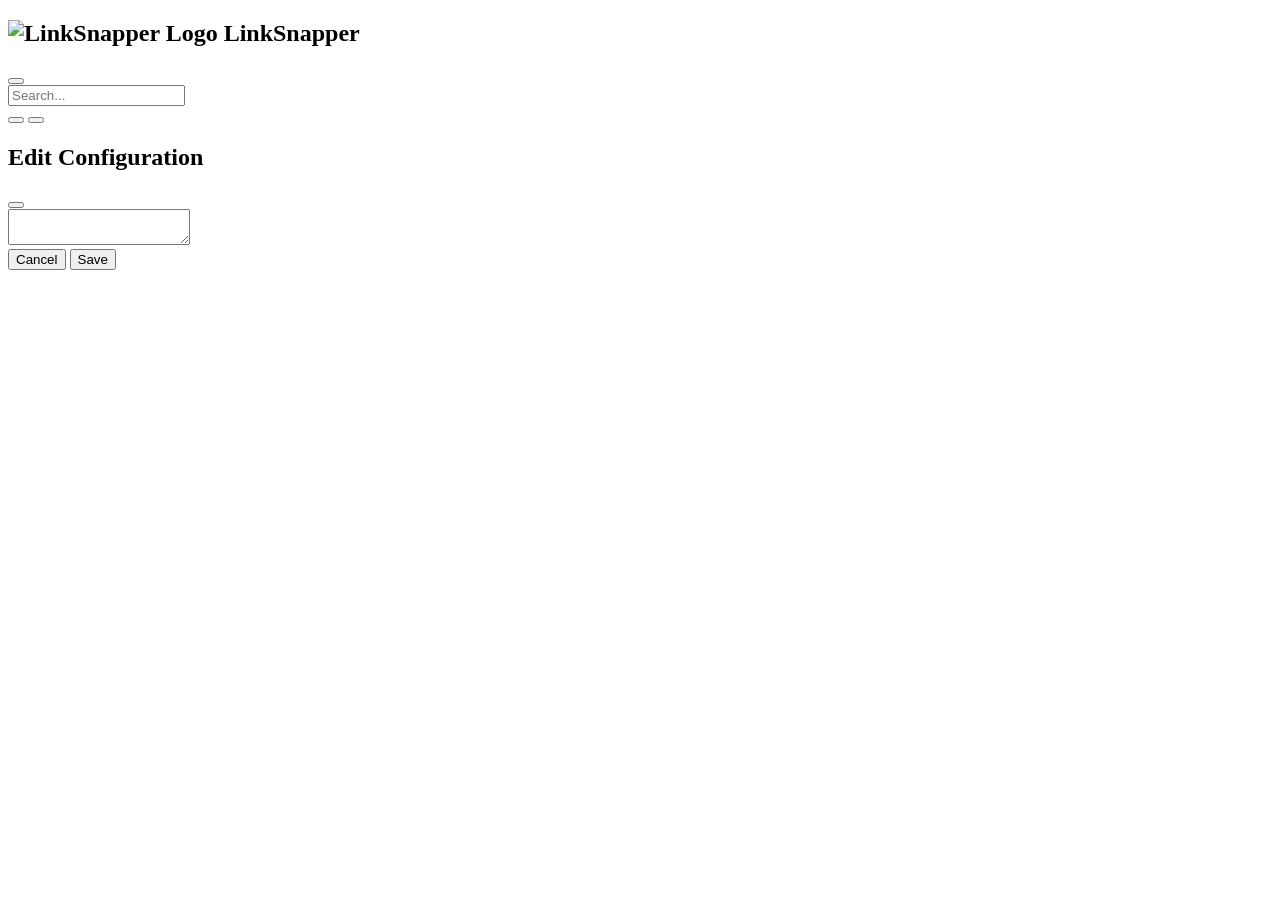
==== internal/server/static/index.html @ 29a8ebce "Align LinkSnapper with Go Web Only skill conventions. Restructure to Cobra serve + internal/server w" ====
<!DOCTYPE html>
<html lang="en" class="dark">
<head>
    <meta charset="UTF-8">
    <meta name="viewport" content="width=device-width, initial-scale=1.0">
    <meta name="theme-color" content="#1e1e2e">
    <meta name="description" content="A sleek and minimalist bookmark manager">
    <meta name="apple-mobile-web-app-capable" content="yes">
    <meta name="apple-mobile-web-app-status-bar-style" content="default">
    <meta name="apple-mobile-web-app-title" content="LinkSnapper">
    <link rel="manifest" href="/static/manifest.json">
    <link rel="icon" type="image/x-icon" href="/static/icons/favicon.ico">
    <link rel="icon" type="image/png" sizes="32x32" href="/static/icons/favicon.png">
    <link rel="apple-touch-icon" sizes="180x180" href="/static/icons/apple-touch-icon.png">
    <title>LinkSnapper</title>

    <link href="/static/css/inter.css" rel="stylesheet">
    <link href="/static/css/jetbrains-mono.css" rel="stylesheet">

    <script src="/static/js/tailwindcss.js"></script>
    <script src="/static/js/lucide.min.js"></script>

    <script>
        tailwind.config = {
          darkMode: 'class',
          theme: {
            extend: {
              fontFamily: {
                sans: ['Inter', 'sans-serif'],
                mono: ['JetBrains Mono', 'monospace'],
              },
              colors: {

                'ctp-rosewater': '#f5e0dc', rosewater: '#f5e0dc',
                'ctp-flamingo': '#f2cdcd', flamingo: '#f2cdcd',
                'ctp-pink': '#f5c2e7', pink: '#f5c2e7',
                'ctp-mauve': '#cba6f7', mauve: '#cba6f7',
                'ctp-red': '#f38ba8', red: '#f38ba8',
                'ctp-maroon': '#eba0ac', maroon: '#eba0ac',
                'ctp-peach': '#fab387', peach: '#fab387',
                'ctp-yellow': '#f9e2af', yellow: '#f9e2af',
                'ctp-green': '#a6e3a1', green: '#a6e3a1',
                'ctp-teal': '#94e2d5', teal: '#94e2d5',
                'ctp-sky': '#89dceb', sky: '#89dceb',
                'ctp-sapphire': '#74c7ec', sapphire: '#74c7ec',
                'ctp-blue': '#89b4fa', blue: '#89b4fa',
                'ctp-lavender': '#b4befe', lavender: '#b4befe',
                'ctp-text': '#cdd6f4', text: '#cdd6f4',
                'ctp-subtext1': '#bac2de', subtext1: '#bac2de',
                'ctp-subtext0': '#a6adc8', subtext0: '#a6adc8',
                'ctp-overlay2': '#9399b2', overlay2: '#9399b2',
                'ctp-overlay1': '#7f849c', overlay1: '#7f849c',
                'ctp-overlay0': '#6c7086', overlay0: '#6c7086',
                'ctp-surface2': '#585b70', surface2: '#585b70',
                'ctp-surface1': '#45475a', surface1: '#45475a',
                'ctp-surface0': '#313244', surface0: '#313244',
                'ctp-base': '#1e1e2e', base: '#1e1e2e',
                'ctp-mantle': '#181825', mantle: '#181825',
                'ctp-crust': '#11111b', crust: '#11111b'

              }
            }
          }
        }
    </script>
    <style>
        :root {
            --rosewater: #f5e0dc; --flamingo: #f2cdcd; --pink: #f5c2e7;
            --mauve: #cba6f7; --red: #f38ba8; --maroon: #eba0ac;
            --peach: #fab387; --yellow: #f9e2af; --green: #a6e3a1;
            --teal: #94e2d5; --sky: #89dceb; --sapphire: #74c7ec;
            --blue: #89b4fa; --lavender: #b4befe; --text: #cdd6f4;
            --subtext1: #bac2de; --subtext0: #a6adc8; --overlay2: #9399b2;
            --overlay1: #7f849c; --overlay0: #6c7086; --surface2: #585b70;
            --surface1: #45475a; --surface0: #313244; --base: #1e1e2e;
            --mantle: #181825; --crust: #11111b;
        }

        ::-webkit-scrollbar { width: 8px; }
        ::-webkit-scrollbar-track { background: #11111b; }
        ::-webkit-scrollbar-thumb { background: #313244; border-radius: 4px; }
        ::-webkit-scrollbar-thumb:hover { background: #45475a; }

        summary { list-style: none; cursor: pointer; }
        summary::-webkit-details-marker { display: none; }
        .chevron-icon { transition: transform 0.2s ease-in-out; flex-shrink: 0; }
        details[open] > summary > .chevron-icon { transform: rotate(90deg); }
</style>
</head>

<body class="bg-mantle text-text font-sans antialiased min-h-screen">
    <div class="relative min-h-screen flex">

        <aside id="sidebar" class="bg-mantle w-72 p-6 flex-shrink-0 flex-col z-30 border-r border-surface0 lg:relative hidden lg:flex h-screen sticky top-0">
            <div class="flex items-center justify-between flex-shrink-0 mb-8">
                <h1 class="text-xl font-bold text-mauve flex items-center">
                    <img src="/static/icons/logo.png" alt="LinkSnapper Logo" class="w-8 h-8 mr-3">
                    LinkSnapper
                </h1>
                <button id="open-settings-btn" class="text-subtext1 hover:text-rosewater">
                    <i data-lucide="settings-2"></i>
                </button>
            </div>
            <div id="bookmarks-container" class="overflow-y-auto flex-grow pr-2 space-y-4 text-sm scrollbar-thin"></div>
        </aside>

        <div class="flex-1 max-w-7xl mx-auto p-4 sm:p-6 lg:p-8 overflow-y-auto h-screen">

        <header class="space-y-4 sm:space-y-0 sm:flex sm:items-center sm:justify-between sm:gap-6 mb-8">

            <div class="flex items-center gap-2 w-full justify-end">

                <div class="relative flex-grow">
                    <i data-lucide="search" class="absolute left-4 top-1/2 -translate-y-1/2 w-4 h-4 text-subtext0"></i>
                    <input type="text" id="searchInput" placeholder="Search..." class="w-full bg-crust border border-surface0 rounded-full py-2.5 pl-12 pr-4 text-text placeholder:text-subtext0 focus:outline-none focus:ring-2 focus:ring-mauve focus:ring-offset-2 focus:ring-offset-mantle transition-all">
                </div>

                <div class="flex items-center gap-2">
                    <button id="addLinkBtn" title="Add New Link" class="flex-shrink-0 w-11 h-11 flex items-center justify-center bg-mauve text-crust rounded-full hover:brightness-110 transition-all focus:outline-none focus:ring-2 focus:ring-mauve focus:ring-offset-2 focus:ring-offset-mantle">
                        <i data-lucide="plus" class="w-5 h-5"></i>
                    </button>
                    <button id="downloadLinksBtn" title="Download Links" class="flex-shrink-0 w-11 h-11 flex items-center justify-center bg-surface0 text-subtext1 rounded-full hover:bg-surface1 hover:text-text transition-colors">
                        <i data-lucide="download" class="w-5 h-5"></i>
                    </button>
                </div>
            </div>
        </header>

        <div id="addLinkForm" class="bg-base p-6 rounded-lg mb-8" style="display: none;">
            <form id="linkForm" class="space-y-4">
                <div>
                    <label for="url" class="block mb-1.5 text-sm font-medium text-subtext1">URL</label>
                    <input type="url" id="url" name="url" required class="w-full bg-crust border border-surface0 rounded-md p-2.5 text-text focus:outline-none focus:ring-2 focus:ring-mauve focus:border-surface1">
                </div>
                <div class="grid grid-cols-1 md:grid-cols-2 gap-4">
                    <div>
                        <label for="name" class="block mb-1.5 text-sm font-medium text-subtext1">Name</label>
                        <input type="text" id="name" name="name" class="w-full bg-crust border border-surface0 rounded-md p-2.5 text-text focus:outline-none focus:ring-2 focus:ring-mauve focus:border-surface1">
                    </div>
                    <div class="relative">
                        <label for="category" class="block mb-1.5 text-sm font-medium text-subtext1">Category (e.g. Tech/Go)</label>
                        <input type="text" id="category" name="category" placeholder="Uncategorized" class="w-full bg-crust border border-surface0 rounded-md p-2.5 text-text focus:outline-none focus:ring-2 focus:ring-mauve focus:border-surface1">
                    </div>
                </div>
                <div>
                    <label for="description" class="block mb-1.5 text-sm font-medium text-subtext1">Description</label>
                    <textarea id="description" name="description" rows="3" class="w-full bg-crust border border-surface0 rounded-md p-2.5 text-text focus:outline-none focus:ring-2 focus:ring-mauve focus:border-surface1"></textarea>
                </div>
                <div class="flex justify-end gap-3 pt-2">
                    <button type="button" id="cancelBtn" class="bg-transparent border border-surface1 text-subtext1 font-semibold px-4 py-2 rounded-lg hover:bg-surface1 hover:text-text transition-colors">Cancel</button>
                    <button type="submit" class="bg-mauve text-crust font-semibold px-4 py-2 rounded-lg hover:brightness-110 transition-all">Save Link</button>
                </div>
            </form>
        </div>

        <nav id="breadcrumb" class="flex items-center justify-center gap-2 text-sm text-subtext0 mb-8">
        </nav>

        <main id="contentArea">
        </main>
    </div>

    <div id="settings-modal" class="fixed inset-0 bg-black/70 z-40 hidden items-center justify-center">
        <div class="bg-crust p-6 rounded-lg w-full max-w-3xl h-[80vh] flex flex-col shadow-2xl">
            <div class="flex justify-between items-center mb-4 flex-shrink-0">
                <h2 class="text-xl font-bold text-mauve flex items-center">
                    <i data-lucide="settings-2" class="mr-3"></i>Edit Configuration
                </h2>
                <button id="close-modal-btn" class="text-subtext1 hover:text-rosewater">
                    <i data-lucide="x"></i>
                </button>
            </div>
            <textarea id="config-editor" class="w-full flex-grow bg-base text-text p-4 rounded-md font-mono text-sm resize-none border border-surface0 focus:outline-none focus:ring-2 focus:ring-mauve"></textarea>
            <div id="save-status" class="text-sm h-5 mt-2 text-subtext1"></div>
            <div class="flex justify-end space-x-4 mt-2 flex-shrink-0">
                <button id="cancel-btn" class="px-5 py-2 bg-surface1 rounded-md hover:bg-surface2 transition-colors">Cancel</button>
                <button id="save-btn" class="px-5 py-2 bg-blue text-base rounded-md hover:bg-sapphire transition-colors font-semibold flex items-center">
                    <span id="save-btn-text">Save</span>
                    <div id="save-spinner" class="w-4 h-4 border-2 border-base border-t-transparent rounded-full animate-spin ml-2 hidden"></div>
                </button>
            </div>
        </div>
    </div>

    <script src="/static/app.js"></script>
    <script>
        if (typeof lucide !== 'undefined') {
            lucide.createIcons();
        }
    </script>
</body>
</html>
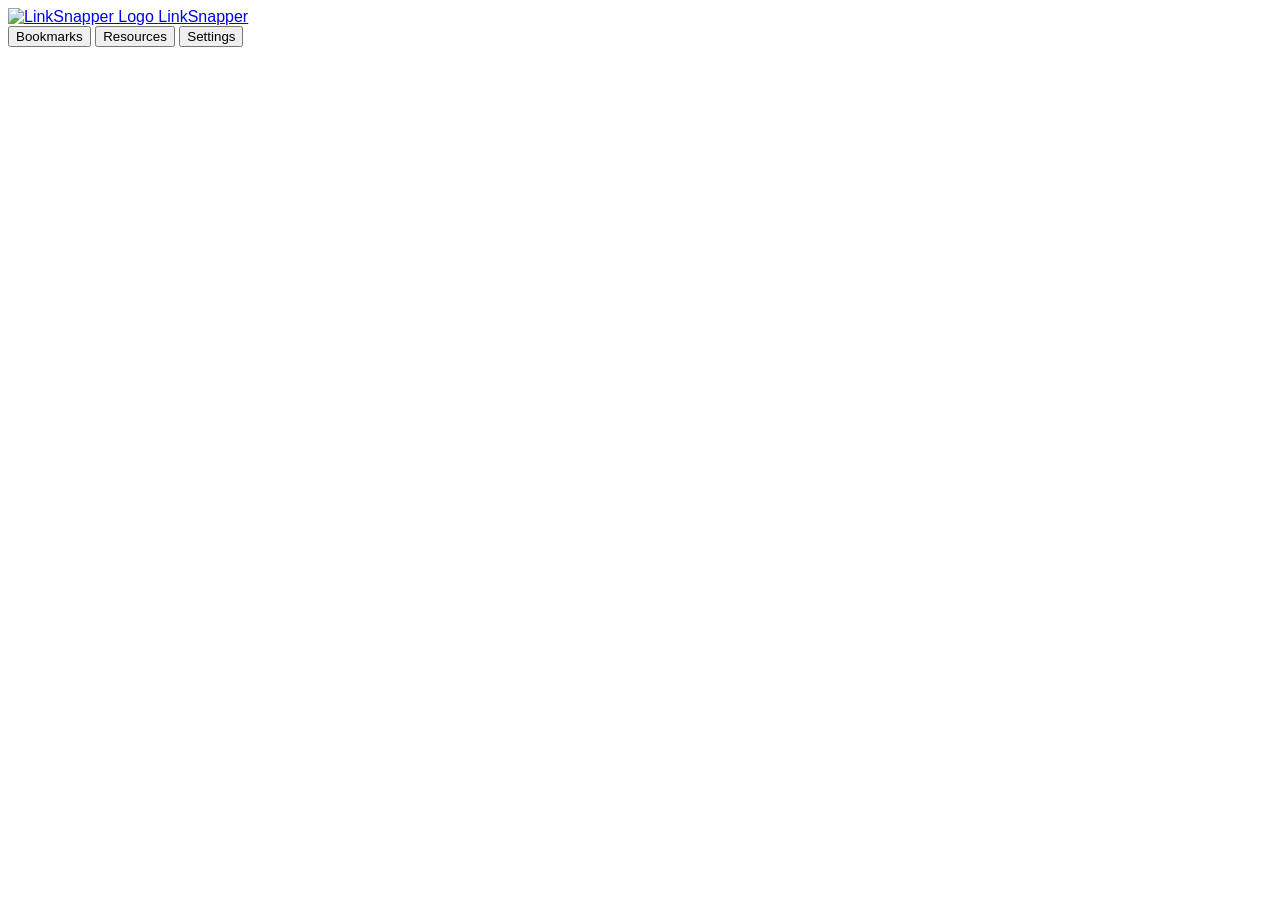
==== commit 15d64ce3: "Replace sidebar YAML UX with mode-canvas bookmarks, resources, and settings. Typed bookmark CRUD kee" ====
--- a/internal/server/static/index.html
+++ b/internal/server/static/index.html
@@ -12,56 +12,51 @@
     <link rel="icon" type="image/x-icon" href="/static/icons/favicon.ico">
     <link rel="icon" type="image/png" sizes="32x32" href="/static/icons/favicon.png">
     <link rel="apple-touch-icon" sizes="180x180" href="/static/icons/apple-touch-icon.png">
-    <title>LinkSnapper</title>
-
     <link href="/static/css/inter.css" rel="stylesheet">
     <link href="/static/css/jetbrains-mono.css" rel="stylesheet">
-
     <script src="/static/js/tailwindcss.js"></script>
     <script src="/static/js/lucide.min.js"></script>
-
+    <title>LinkSnapper</title>
     <script>
         tailwind.config = {
-          darkMode: 'class',
-          theme: {
-            extend: {
-              fontFamily: {
-                sans: ['Inter', 'sans-serif'],
-                mono: ['JetBrains Mono', 'monospace'],
-              },
-              colors: {
-
-                'ctp-rosewater': '#f5e0dc', rosewater: '#f5e0dc',
-                'ctp-flamingo': '#f2cdcd', flamingo: '#f2cdcd',
-                'ctp-pink': '#f5c2e7', pink: '#f5c2e7',
-                'ctp-mauve': '#cba6f7', mauve: '#cba6f7',
-                'ctp-red': '#f38ba8', red: '#f38ba8',
-                'ctp-maroon': '#eba0ac', maroon: '#eba0ac',
-                'ctp-peach': '#fab387', peach: '#fab387',
-                'ctp-yellow': '#f9e2af', yellow: '#f9e2af',
-                'ctp-green': '#a6e3a1', green: '#a6e3a1',
-                'ctp-teal': '#94e2d5', teal: '#94e2d5',
-                'ctp-sky': '#89dceb', sky: '#89dceb',
-                'ctp-sapphire': '#74c7ec', sapphire: '#74c7ec',
-                'ctp-blue': '#89b4fa', blue: '#89b4fa',
-                'ctp-lavender': '#b4befe', lavender: '#b4befe',
-                'ctp-text': '#cdd6f4', text: '#cdd6f4',
-                'ctp-subtext1': '#bac2de', subtext1: '#bac2de',
-                'ctp-subtext0': '#a6adc8', subtext0: '#a6adc8',
-                'ctp-overlay2': '#9399b2', overlay2: '#9399b2',
-                'ctp-overlay1': '#7f849c', overlay1: '#7f849c',
-                'ctp-overlay0': '#6c7086', overlay0: '#6c7086',
-                'ctp-surface2': '#585b70', surface2: '#585b70',
-                'ctp-surface1': '#45475a', surface1: '#45475a',
-                'ctp-surface0': '#313244', surface0: '#313244',
-                'ctp-base': '#1e1e2e', base: '#1e1e2e',
-                'ctp-mantle': '#181825', mantle: '#181825',
-                'ctp-crust': '#11111b', crust: '#11111b'
-
-              }
+            darkMode: 'class',
+            theme: {
+                extend: {
+                    fontFamily: {
+                        sans: ['Inter', 'sans-serif'],
+                        mono: ['JetBrains Mono', 'monospace'],
+                    },
+                    colors: {
+                        'ctp-rosewater': '#f5e0dc', rosewater: '#f5e0dc',
+                        'ctp-flamingo': '#f2cdcd', flamingo: '#f2cdcd',
+                        'ctp-pink': '#f5c2e7', pink: '#f5c2e7',
+                        'ctp-mauve': '#cba6f7', mauve: '#cba6f7',
+                        'ctp-red': '#f38ba8', red: '#f38ba8',
+                        'ctp-maroon': '#eba0ac', maroon: '#eba0ac',
+                        'ctp-peach': '#fab387', peach: '#fab387',
+                        'ctp-yellow': '#f9e2af', yellow: '#f9e2af',
+                        'ctp-green': '#a6e3a1', green: '#a6e3a1',
+                        'ctp-teal': '#94e2d5', teal: '#94e2d5',
+                        'ctp-sky': '#89dceb', sky: '#89dceb',
+                        'ctp-sapphire': '#74c7ec', sapphire: '#74c7ec',
+                        'ctp-blue': '#89b4fa', blue: '#89b4fa',
+                        'ctp-lavender': '#b4befe', lavender: '#b4befe',
+                        'ctp-text': '#cdd6f4', text: '#cdd6f4',
+                        'ctp-subtext1': '#bac2de', subtext1: '#bac2de',
+                        'ctp-subtext0': '#a6adc8', subtext0: '#a6adc8',
+                        'ctp-overlay2': '#9399b2', overlay2: '#9399b2',
+                        'ctp-overlay1': '#7f849c', overlay1: '#7f849c',
+                        'ctp-overlay0': '#6c7086', overlay0: '#6c7086',
+                        'ctp-surface2': '#585b70', surface2: '#585b70',
+                        'ctp-surface1': '#45475a', surface1: '#45475a',
+                        'ctp-surface0': '#313244', surface0: '#313244',
+                        'ctp-base': '#1e1e2e', base: '#1e1e2e',
+                        'ctp-mantle': '#181825', mantle: '#181825',
+                        'ctp-crust': '#11111b', crust: '#11111b',
+                    }
+                }
             }
-          }
-        }
+        };
     </script>
     <style>
         :root {
@@ -75,118 +70,169 @@
             --surface1: #45475a; --surface0: #313244; --base: #1e1e2e;
             --mantle: #181825; --crust: #11111b;
         }
-
+        body { font-family: 'Inter', sans-serif; }
         ::-webkit-scrollbar { width: 8px; }
-        ::-webkit-scrollbar-track { background: #11111b; }
-        ::-webkit-scrollbar-thumb { background: #313244; border-radius: 4px; }
-        ::-webkit-scrollbar-thumb:hover { background: #45475a; }
-
+        ::-webkit-scrollbar-track { background: var(--crust); }
+        ::-webkit-scrollbar-thumb { background: var(--surface0); border-radius: 4px; }
+        ::-webkit-scrollbar-thumb:hover { background: var(--surface1); }
         summary { list-style: none; cursor: pointer; }
         summary::-webkit-details-marker { display: none; }
+        .view { display: none; }
+        .view.active { display: block; }
         .chevron-icon { transition: transform 0.2s ease-in-out; flex-shrink: 0; }
         details[open] > summary > .chevron-icon { transform: rotate(90deg); }
-</style>
+        .bm-folder > .bm-folder-body { margin-left: 0.75rem; padding-left: 0.875rem; border-left: 1px solid var(--surface0); }
+        .path-btn.active { background: var(--surface0); color: var(--text); }
+        .path-btn.active-child { background: color-mix(in srgb, var(--mauve) 12%, transparent); color: var(--mauve); }
+        #iconMoreBtn .icon-more-chevron { transition: transform 0.2s ease; }
+        #iconMoreBtn.is-expanded .icon-more-chevron { transform: rotate(180deg); }
+        #iconPicker { display: grid; grid-template-columns: repeat(auto-fill, 1.75rem); gap: 0.25rem; justify-content: start; }
+        .icon-pick { width: 1.75rem; height: 1.75rem; }
+        .icon-pick.selected { background: var(--mauve); color: var(--crust); }
+        .swatch.selected { outline: 2px solid var(--text); outline-offset: 2px; }
+        .action-buttons { opacity: 0; transition: opacity 0.15s ease; }
+        .group:hover .action-buttons, .group:focus-within .action-buttons { opacity: 1; }
+        @media (hover: none) { .action-buttons { opacity: 1; } }
+    </style>
 </head>
-
 <body class="bg-mantle text-text font-sans antialiased min-h-screen">
-    <div class="relative min-h-screen flex">
-
-        <aside id="sidebar" class="bg-mantle w-72 p-6 flex-shrink-0 flex-col z-30 border-r border-surface0 lg:relative hidden lg:flex h-screen sticky top-0">
-            <div class="flex items-center justify-between flex-shrink-0 mb-8">
-                <h1 class="text-xl font-bold text-mauve flex items-center">
-                    <img src="/static/icons/logo.png" alt="LinkSnapper Logo" class="w-8 h-8 mr-3">
-                    LinkSnapper
-                </h1>
-                <button id="open-settings-btn" class="text-subtext1 hover:text-rosewater">
-                    <i data-lucide="settings-2"></i>
+    <header class="sticky top-0 z-30 bg-mantle/95 backdrop-blur">
+        <div class="max-w-7xl mx-auto px-4 sm:px-6 lg:px-8 h-16 flex items-center justify-between gap-4">
+            <a href="#bookmarks" class="text-xl font-bold text-mauve flex items-center flex-shrink-0">
+                <img src="/static/icons/logo.png" alt="LinkSnapper Logo" class="w-8 h-8 mr-3">
+                <span class="hidden sm:inline">LinkSnapper</span>
+            </a>
+            <nav class="flex items-center gap-1 p-1 rounded-full bg-base" aria-label="Primary">
+                <button data-view="bookmarks" class="view-btn flex items-center gap-1.5 px-3.5 py-1.5 rounded-full text-sm font-medium transition-colors">
+                    <i data-lucide="bookmark" class="w-4 h-4"></i><span class="hidden sm:inline">Bookmarks</span>
                 </button>
-            </div>
-            <div id="bookmarks-container" class="overflow-y-auto flex-grow pr-2 space-y-4 text-sm scrollbar-thin"></div>
-        </aside>
-
-        <div class="flex-1 max-w-7xl mx-auto p-4 sm:p-6 lg:p-8 overflow-y-auto h-screen">
-
-        <header class="space-y-4 sm:space-y-0 sm:flex sm:items-center sm:justify-between sm:gap-6 mb-8">
-
-            <div class="flex items-center gap-2 w-full justify-end">
-
-                <div class="relative flex-grow">
-                    <i data-lucide="search" class="absolute left-4 top-1/2 -translate-y-1/2 w-4 h-4 text-subtext0"></i>
-                    <input type="text" id="searchInput" placeholder="Search..." class="w-full bg-crust border border-surface0 rounded-full py-2.5 pl-12 pr-4 text-text placeholder:text-subtext0 focus:outline-none focus:ring-2 focus:ring-mauve focus:ring-offset-2 focus:ring-offset-mantle transition-all">
-                </div>
-
-                <div class="flex items-center gap-2">
-                    <button id="addLinkBtn" title="Add New Link" class="flex-shrink-0 w-11 h-11 flex items-center justify-center bg-mauve text-crust rounded-full hover:brightness-110 transition-all focus:outline-none focus:ring-2 focus:ring-mauve focus:ring-offset-2 focus:ring-offset-mantle">
+                <button data-view="resources" class="view-btn flex items-center gap-1.5 px-3.5 py-1.5 rounded-full text-sm font-medium transition-colors">
+                    <i data-lucide="library" class="w-4 h-4"></i><span class="hidden sm:inline">Resources</span>
+                </button>
+                <button data-view="settings" class="view-btn flex items-center gap-1.5 px-3.5 py-1.5 rounded-full text-sm font-medium transition-colors">
+                    <i data-lucide="settings-2" class="w-4 h-4"></i><span class="hidden sm:inline">Settings</span>
+                </button>
+            </nav>
+        </div>
+    </header>
+
+    <section id="view-bookmarks" class="view">
+        <div class="max-w-7xl mx-auto px-4 sm:px-6 lg:px-8 py-8">
+            <div class="flex flex-col sm:flex-row sm:items-end sm:justify-between gap-4 mb-8">
+                <div><h1 class="text-2xl font-bold tracking-tight">Bookmarks</h1><p class="text-sm text-subtext0 mt-1">Quick Access Destinations</p></div>
+                <div class="flex items-center gap-2 w-full sm:w-auto">
+                    <div class="relative flex-grow sm:w-72">
+                        <i data-lucide="search" class="absolute left-4 top-1/2 -translate-y-1/2 w-4 h-4 text-subtext0"></i>
+                        <input id="bmSearch" type="search" placeholder="Filter bookmarks…" class="w-full bg-crust rounded-full py-2.5 pl-12 pr-4 text-text placeholder:text-subtext0 focus:outline-none focus:ring-2 focus:ring-mauve focus:ring-offset-2 focus:ring-offset-mantle">
+                    </div>
+                    <button id="addBmBtn" type="button" title="Add bookmark" class="flex-shrink-0 w-11 h-11 flex items-center justify-center bg-mauve text-crust rounded-full hover:brightness-110 focus:outline-none focus:ring-2 focus:ring-mauve focus:ring-offset-2 focus:ring-offset-mantle">
                         <i data-lucide="plus" class="w-5 h-5"></i>
                     </button>
-                    <button id="downloadLinksBtn" title="Download Links" class="flex-shrink-0 w-11 h-11 flex items-center justify-center bg-surface0 text-subtext1 rounded-full hover:bg-surface1 hover:text-text transition-colors">
-                        <i data-lucide="download" class="w-5 h-5"></i>
+                </div>
+            </div>
+            <div id="addBmForm" class="bg-base p-6 rounded-lg mb-8 hidden">
+                <form id="bookmarkForm" class="space-y-4">
+                    <div class="grid grid-cols-1 md:grid-cols-2 gap-4">
+                        <label class="text-sm font-medium text-subtext1">Name<input id="bmName" type="text" required placeholder="Portainer" class="mt-1.5 w-full bg-crust rounded-md p-2.5 text-text placeholder:text-overlay0 focus:outline-none focus:ring-2 focus:ring-mauve"></label>
+                        <label class="text-sm font-medium text-subtext1">URL<input id="bmUrl" type="url" required placeholder="https://…" class="mt-1.5 w-full bg-crust rounded-md p-2.5 text-text placeholder:text-overlay0 focus:outline-none focus:ring-2 focus:ring-mauve"></label>
+                    </div>
+                    <div class="grid grid-cols-1 lg:grid-cols-12 gap-x-4 gap-y-1.5 items-center">
+                        <label for="bmFolder" class="lg:col-span-7 text-sm font-medium text-subtext1">Folder <span class="text-overlay0 font-normal">(e.g. Homelab/Infra)</span></label>
+                        <span class="lg:col-span-5 text-sm font-medium text-subtext1">Color</span>
+                        <input id="bmFolder" type="text" placeholder="Uncategorized" class="lg:col-span-7 w-full bg-crust rounded-md p-2.5 text-text placeholder:text-overlay0 focus:outline-none focus:ring-2 focus:ring-mauve">
+                        <div id="colorPicker" class="lg:col-span-5 flex flex-wrap gap-2 items-center"></div>
+                    </div>
+                    <div>
+                        <div class="flex items-center justify-between mb-2">
+                            <span class="text-sm font-medium text-subtext1">Icon</span>
+                            <button type="button" id="iconMoreBtn" class="text-xs text-mauve hover:text-lavender flex items-center gap-1">
+                                <span id="iconMoreLabel">Show more</span><i data-lucide="chevron-down" class="icon-more-chevron w-3.5 h-3.5"></i>
+                            </button>
+                        </div>
+                        <div id="iconPicker"></div>
+                    </div>
+                    <div class="flex justify-end gap-3 pt-2">
+                        <button type="button" id="cancelBmBtn" class="text-subtext1 font-semibold px-4 py-2 rounded-lg hover:bg-surface1 hover:text-text">Cancel</button>
+                        <button type="submit" id="saveBmBtn" class="bg-mauve text-crust font-semibold px-4 py-2 rounded-lg hover:brightness-110">Save Bookmark</button>
+                    </div>
+                </form>
+            </div>
+            <div id="bookmarksRoot" class="space-y-8"></div>
+            <p id="bmEmpty" class="hidden text-center text-subtext0 py-16">No bookmarks found.</p>
+        </div>
+    </section>
+
+    <section id="view-resources" class="view">
+        <div class="max-w-7xl mx-auto px-4 sm:px-6 lg:px-8 py-8">
+            <div class="flex flex-col sm:flex-row sm:items-end sm:justify-between gap-4 mb-8">
+                <div><h1 class="text-2xl font-bold tracking-tight">Resources</h1><p class="text-sm text-subtext0 mt-1">Saved Link Library</p></div>
+                <div class="flex items-center gap-2 w-full sm:w-auto">
+                    <div class="relative flex-grow sm:w-72">
+                        <i data-lucide="search" class="absolute left-4 top-1/2 -translate-y-1/2 w-4 h-4 text-subtext0"></i>
+                        <input id="resSearch" type="search" placeholder="Search resources…" class="w-full bg-crust rounded-full py-2.5 pl-12 pr-4 text-text placeholder:text-subtext0 focus:outline-none focus:ring-2 focus:ring-mauve focus:ring-offset-2 focus:ring-offset-mantle">
+                    </div>
+                    <button id="addLinkBtn" type="button" title="Add resource" class="flex-shrink-0 w-11 h-11 flex items-center justify-center bg-mauve text-crust rounded-full hover:brightness-110 focus:outline-none focus:ring-2 focus:ring-mauve focus:ring-offset-2 focus:ring-offset-mantle">
+                        <i data-lucide="plus" class="w-5 h-5"></i>
                     </button>
                 </div>
             </div>
-        </header>
-
-        <div id="addLinkForm" class="bg-base p-6 rounded-lg mb-8" style="display: none;">
-            <form id="linkForm" class="space-y-4">
-                <div>
-                    <label for="url" class="block mb-1.5 text-sm font-medium text-subtext1">URL</label>
-                    <input type="url" id="url" name="url" required class="w-full bg-crust border border-surface0 rounded-md p-2.5 text-text focus:outline-none focus:ring-2 focus:ring-mauve focus:border-surface1">
-                </div>
-                <div class="grid grid-cols-1 md:grid-cols-2 gap-4">
-                    <div>
-                        <label for="name" class="block mb-1.5 text-sm font-medium text-subtext1">Name</label>
-                        <input type="text" id="name" name="name" class="w-full bg-crust border border-surface0 rounded-md p-2.5 text-text focus:outline-none focus:ring-2 focus:ring-mauve focus:border-surface1">
-                    </div>
-                    <div class="relative">
-                        <label for="category" class="block mb-1.5 text-sm font-medium text-subtext1">Category (e.g. Tech/Go)</label>
-                        <input type="text" id="category" name="category" placeholder="Uncategorized" class="w-full bg-crust border border-surface0 rounded-md p-2.5 text-text focus:outline-none focus:ring-2 focus:ring-mauve focus:border-surface1">
-                    </div>
-                </div>
-                <div>
-                    <label for="description" class="block mb-1.5 text-sm font-medium text-subtext1">Description</label>
-                    <textarea id="description" name="description" rows="3" class="w-full bg-crust border border-surface0 rounded-md p-2.5 text-text focus:outline-none focus:ring-2 focus:ring-mauve focus:border-surface1"></textarea>
-                </div>
-                <div class="flex justify-end gap-3 pt-2">
-                    <button type="button" id="cancelBtn" class="bg-transparent border border-surface1 text-subtext1 font-semibold px-4 py-2 rounded-lg hover:bg-surface1 hover:text-text transition-colors">Cancel</button>
-                    <button type="submit" class="bg-mauve text-crust font-semibold px-4 py-2 rounded-lg hover:brightness-110 transition-all">Save Link</button>
-                </div>
-            </form>
-        </div>
-
-        <nav id="breadcrumb" class="flex items-center justify-center gap-2 text-sm text-subtext0 mb-8">
-        </nav>
-
-        <main id="contentArea">
-        </main>
-    </div>
-
-    <div id="settings-modal" class="fixed inset-0 bg-black/70 z-40 hidden items-center justify-center">
-        <div class="bg-crust p-6 rounded-lg w-full max-w-3xl h-[80vh] flex flex-col shadow-2xl">
-            <div class="flex justify-between items-center mb-4 flex-shrink-0">
-                <h2 class="text-xl font-bold text-mauve flex items-center">
-                    <i data-lucide="settings-2" class="mr-3"></i>Edit Configuration
-                </h2>
-                <button id="close-modal-btn" class="text-subtext1 hover:text-rosewater">
-                    <i data-lucide="x"></i>
-                </button>
-            </div>
-            <textarea id="config-editor" class="w-full flex-grow bg-base text-text p-4 rounded-md font-mono text-sm resize-none border border-surface0 focus:outline-none focus:ring-2 focus:ring-mauve"></textarea>
-            <div id="save-status" class="text-sm h-5 mt-2 text-subtext1"></div>
-            <div class="flex justify-end space-x-4 mt-2 flex-shrink-0">
-                <button id="cancel-btn" class="px-5 py-2 bg-surface1 rounded-md hover:bg-surface2 transition-colors">Cancel</button>
-                <button id="save-btn" class="px-5 py-2 bg-blue text-base rounded-md hover:bg-sapphire transition-colors font-semibold flex items-center">
-                    <span id="save-btn-text">Save</span>
-                    <div id="save-spinner" class="w-4 h-4 border-2 border-base border-t-transparent rounded-full animate-spin ml-2 hidden"></div>
-                </button>
-            </div>
-        </div>
-    </div>
-
+            <div id="addLinkForm" class="bg-base p-6 rounded-lg mb-8 hidden">
+                <form id="linkForm" class="space-y-4">
+                    <label class="block text-sm font-medium text-subtext1">URL<input id="url" type="url" required placeholder="https://…" class="mt-1.5 w-full bg-crust rounded-md p-2.5 text-text placeholder:text-overlay0 focus:outline-none focus:ring-2 focus:ring-mauve"></label>
+                    <div class="grid grid-cols-1 md:grid-cols-2 gap-4">
+                        <label class="text-sm font-medium text-subtext1">Name<input id="name" type="text" placeholder="Optional — defaults to URL" class="mt-1.5 w-full bg-crust rounded-md p-2.5 text-text placeholder:text-overlay0 focus:outline-none focus:ring-2 focus:ring-mauve"></label>
+                        <label class="relative text-sm font-medium text-subtext1">Category <span class="text-overlay0 font-normal">(e.g. Tech/Go)</span><input id="category" type="text" placeholder="Uncategorized" autocomplete="off" class="mt-1.5 w-full bg-crust rounded-md p-2.5 text-text placeholder:text-overlay0 focus:outline-none focus:ring-2 focus:ring-mauve"><span id="categorySuggestions" class="hidden absolute top-full left-0 right-0 bg-surface0 rounded-md mt-1 max-h-60 overflow-y-auto z-20 shadow-xl"></span></label>
+                    </div>
+                    <label class="block text-sm font-medium text-subtext1">Description<textarea id="description" rows="3" class="mt-1.5 w-full bg-crust rounded-md p-2.5 text-text resize-y focus:outline-none focus:ring-2 focus:ring-mauve"></textarea></label>
+                    <div class="flex justify-end gap-3 pt-2">
+                        <button type="button" id="cancelLinkBtn" class="text-subtext1 font-semibold px-4 py-2 rounded-lg hover:bg-surface1 hover:text-text">Cancel</button>
+                        <button type="submit" id="saveLinkBtn" class="bg-mauve text-crust font-semibold px-4 py-2 rounded-lg hover:brightness-110">Save Link</button>
+                    </div>
+                </form>
+            </div>
+            <div class="flex flex-col lg:flex-row gap-8">
+                <aside class="lg:w-52 flex-shrink-0">
+                    <div class="text-[11px] uppercase tracking-widest text-lavender font-bold mb-3">Paths</div>
+                    <nav id="pathTree" class="space-y-0.5 text-sm"></nav>
+                </aside>
+                <main class="flex-1 min-w-0">
+                    <div class="flex items-baseline justify-between mb-4">
+                        <div><div id="resPathLabel" class="text-[11px] text-overlay1 font-mono mb-0.5">All resources</div><h2 id="resTitle" class="text-xl font-semibold tracking-tight">Library</h2></div>
+                        <span id="resCount" class="text-xs text-overlay0 font-mono"></span>
+                    </div>
+                    <div id="linkList" class="space-y-0.5"></div>
+                    <p id="resEmpty" class="hidden text-center text-subtext0 py-12">No matches found.</p>
+                </main>
+            </div>
+        </div>
+    </section>
+
+    <section id="view-settings" class="view">
+        <div class="max-w-3xl mx-auto px-4 sm:px-6 lg:px-8 py-8">
+            <div class="mb-10"><h1 class="text-2xl font-bold tracking-tight">Settings</h1><p class="text-sm text-subtext0 mt-1">Import, export, and app information.</p></div>
+            <section class="mb-10">
+                <h2 class="text-xs uppercase tracking-widest text-lavender font-bold mb-4">Data</h2>
+                <div class="space-y-3">
+                    <div class="flex items-start justify-between gap-6 bg-base rounded-lg px-5 py-4"><div><div class="text-sm font-medium">Export resources</div><p class="text-xs text-subtext0 mt-1">Download all saved links as JSON.</p></div><button id="exportResourcesBtn" type="button" class="flex-shrink-0 flex items-center gap-2 px-3.5 py-2 rounded-lg bg-surface0 text-sm text-subtext1 hover:bg-surface1 hover:text-text transition-colors"><i data-lucide="download" class="w-4 h-4"></i>Export</button></div>
+                    <div class="flex items-start justify-between gap-6 bg-base rounded-lg px-5 py-4"><div><div class="text-sm font-medium">Import resources</div><p class="text-xs text-subtext0 mt-1">Merge links from a JSON export into your library.</p></div><button id="importResourcesBtn" type="button" class="flex-shrink-0 flex items-center gap-2 px-3.5 py-2 rounded-lg bg-surface0 text-sm text-subtext1 hover:bg-surface1 hover:text-text transition-colors"><i data-lucide="upload" class="w-4 h-4"></i>Import</button></div>
+                    <div class="flex items-start justify-between gap-6 bg-base rounded-lg px-5 py-4"><div><div class="text-sm font-medium">Export bookmarks</div><p class="text-xs text-subtext0 mt-1">Download your quick-access bookmarks as JSON.</p></div><button id="exportBookmarksBtn" type="button" class="flex-shrink-0 flex items-center gap-2 px-3.5 py-2 rounded-lg bg-surface0 text-sm text-subtext1 hover:bg-surface1 hover:text-text transition-colors"><i data-lucide="download" class="w-4 h-4"></i>Export</button></div>
+                    <div class="flex items-start justify-between gap-6 bg-base rounded-lg px-5 py-4"><div><div class="text-sm font-medium">Import bookmarks</div><p class="text-xs text-subtext0 mt-1">Merge bookmarks from a JSON export into your set.</p></div><button id="importBookmarksBtn" type="button" class="flex-shrink-0 flex items-center gap-2 px-3.5 py-2 rounded-lg bg-surface0 text-sm text-subtext1 hover:bg-surface1 hover:text-text transition-colors"><i data-lucide="upload" class="w-4 h-4"></i>Import</button></div>
+                </div>
+                <input id="resourcesFileInput" type="file" accept="application/json,.json" class="hidden">
+                <input id="bookmarksFileInput" type="file" accept="application/json,.json" class="hidden">
+            </section>
+            <section class="mb-10"><h2 class="text-xs uppercase tracking-widest text-lavender font-bold mb-4">Backups</h2><div class="bg-base rounded-lg px-5 py-4"><div class="text-sm font-medium">Automatic backups</div><p class="text-xs text-subtext0 mt-1">Coming later — scheduled snapshots of resources and bookmarks.</p></div></section>
+            <section>
+                <h2 class="text-xs uppercase tracking-widest text-lavender font-bold mb-4">About</h2>
+                <div class="bg-base rounded-lg px-5 py-4 flex items-center justify-between gap-4">
+                    <div><div class="text-sm font-medium">LinkSnapper</div><p id="appVersion" class="text-xs text-subtext0 mt-1 font-mono">dev</p><a href="https://github.com/tanq16/linksnapper" target="_blank" rel="noopener" class="inline-flex items-center gap-1.5 text-xs text-mauve hover:text-lavender mt-2"><i data-lucide="github" class="w-3.5 h-3.5"></i>github.com/tanq16/linksnapper<i data-lucide="external-link" class="w-3 h-3"></i></a></div>
+                    <img src="/static/icons/logo.png" alt="" class="w-8 h-8 opacity-80 flex-shrink-0">
+                </div>
+            </section>
+        </div>
+    </section>
+
+    <div id="toast" class="fixed bottom-4 right-4 hidden z-50 bg-surface0 text-text px-4 py-3 rounded-lg shadow-xl" role="status"></div>
     <script src="/static/app.js"></script>
-    <script>
-        if (typeof lucide !== 'undefined') {
-            lucide.createIcons();
-        }
-    </script>
 </body>
 </html>
